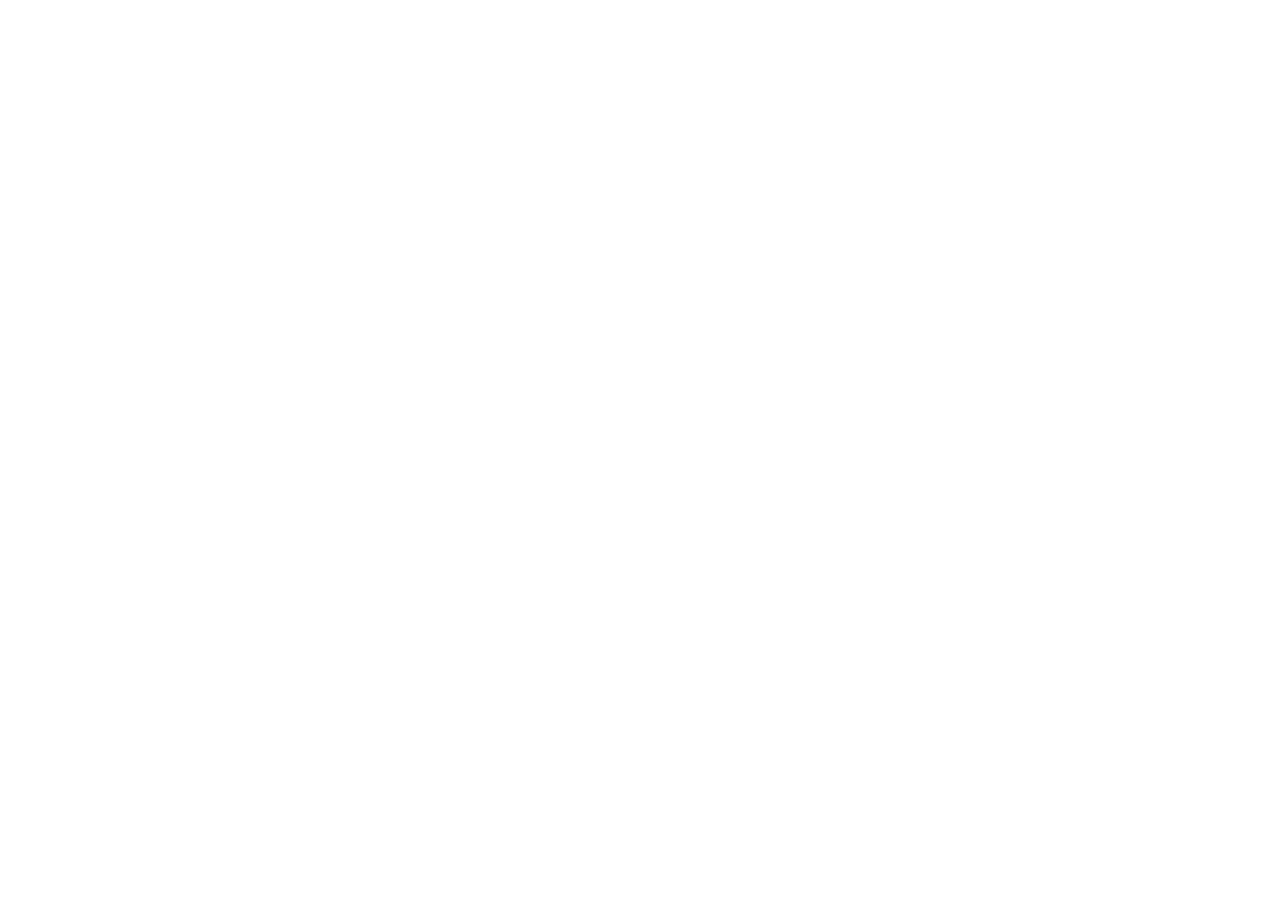
==== index.html @ 9d744533 "links js and css" ====
<!DOCTYPE html>
<html lang="en">
<head>
    <meta charset="UTF-8">
    <meta name="viewport" content="width=device-width, initial-scale=1.0">
    <title>Ejercicio Ada-Task</title>
    <link rel="stylesheet" href="./css/main.css">
</head>
<body>
    <script src="./js/main.js"></script>
</body>
</html>
---- css/main.css ----
* {
    box-sizing: 0;
    padding: 0;
    margin: 0;
}
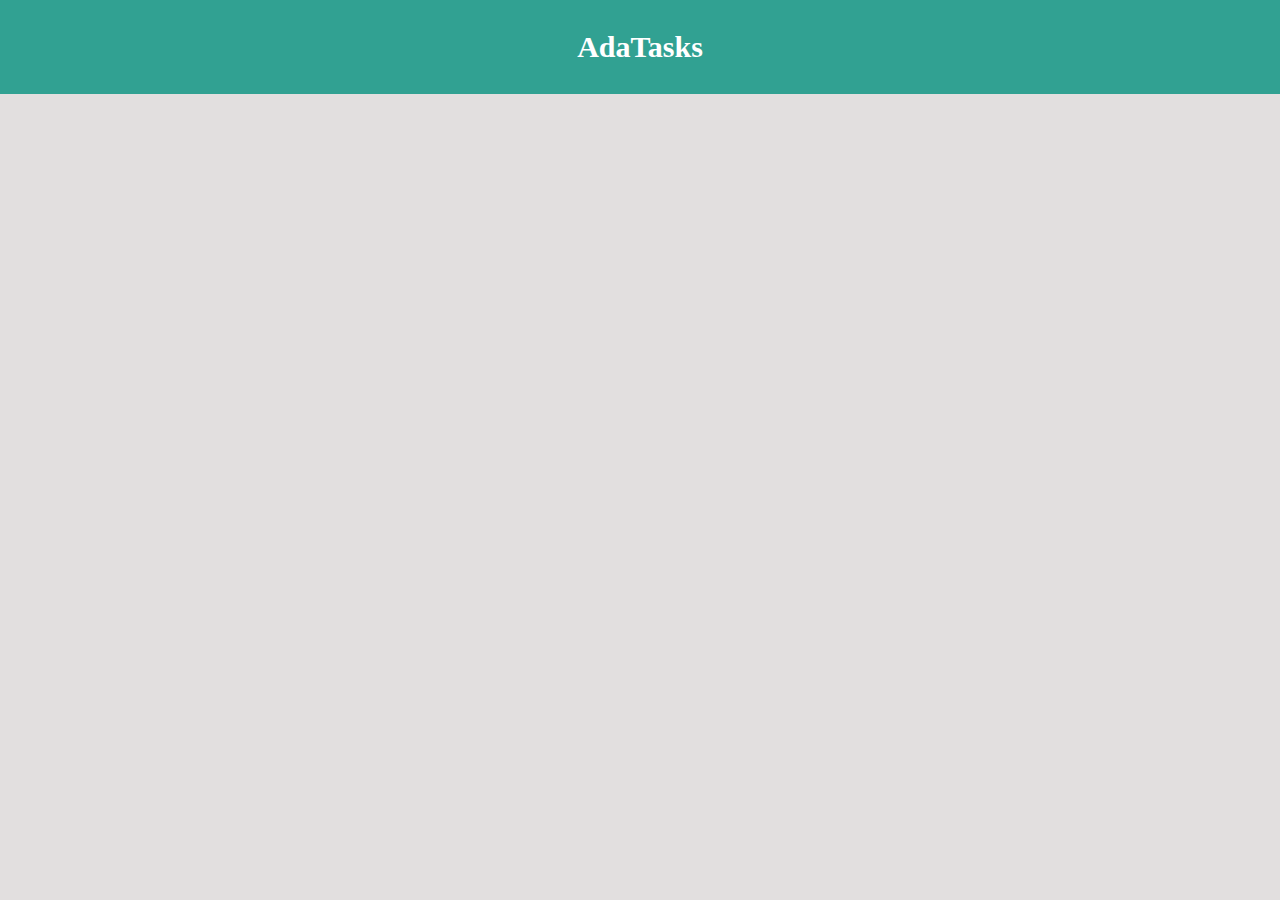
==== commit cc36ff80: "header" ====
--- a/index.html
+++ b/index.html
@@ -1,12 +1,15 @@
 <!DOCTYPE html>
 <html lang="en">
-<head>
-    <meta charset="UTF-8">
-    <meta name="viewport" content="width=device-width, initial-scale=1.0">
+  <head>
+    <meta charset="UTF-8" />
+    <meta name="viewport" content="width=device-width, initial-scale=1.0" />
     <title>Ejercicio Ada-Task</title>
-    <link rel="stylesheet" href="./css/main.css">
-</head>
-<body>
+    <link rel="stylesheet" href="./css/main.css" />
+  </head>
+  <header class="header">
+    <h1>AdaTasks</h1>
+  </header>
+  <body class="body">
     <script src="./js/main.js"></script>
-</body>
-</html>+  </body>
+</html>
--- a/css/main.css
+++ b/css/main.css
@@ -2,4 +2,16 @@
     box-sizing: 0;
     padding: 0;
     margin: 0;
+}
+
+.header {
+    background-color: rgb(49, 161, 146);
+    color: white;
+    padding: 30px;
+    text-align: center;
+    font-size: 15px;
+}
+
+.body {
+    background-color: rgb(226, 223, 223);
 }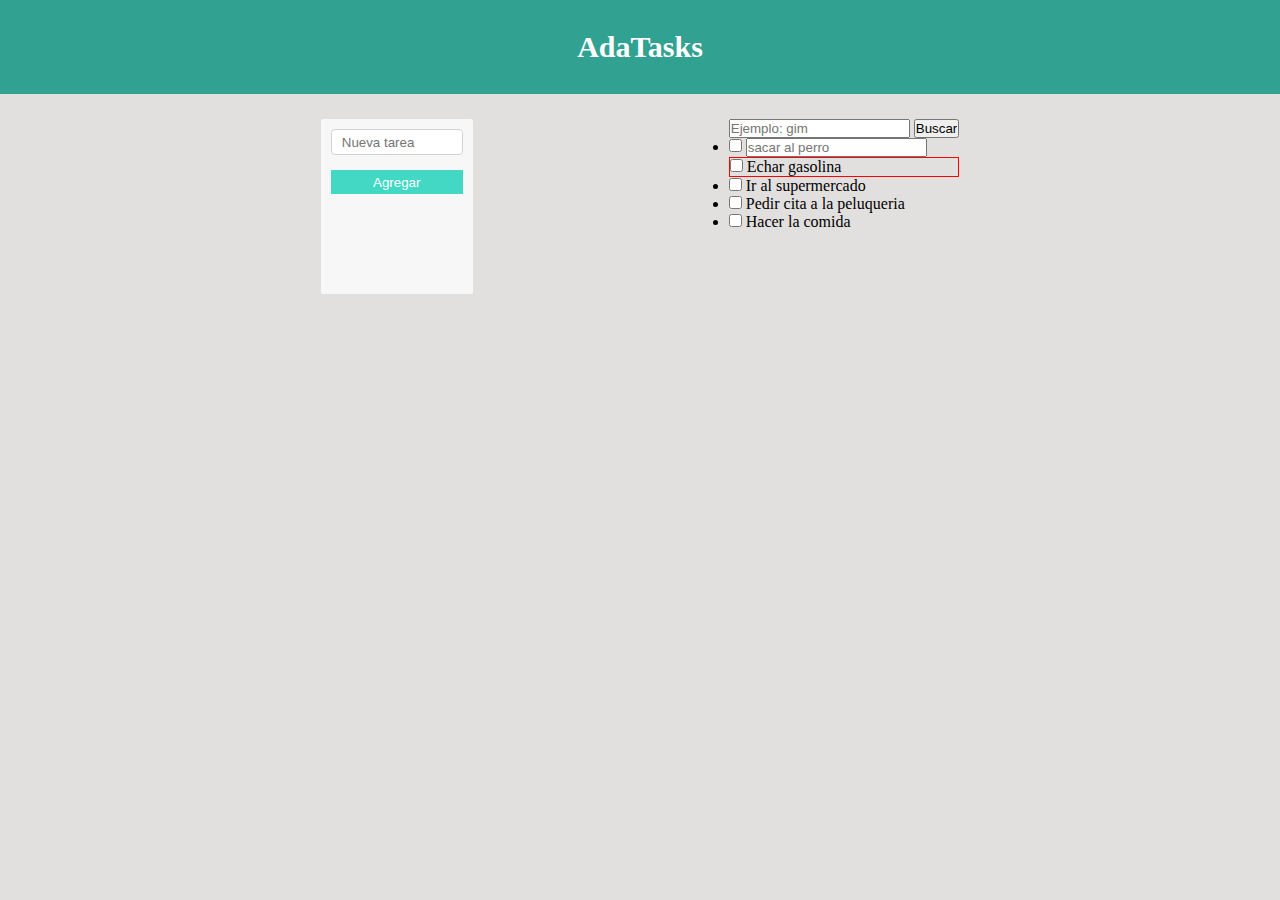
==== commit bc3ab224: "finish new task" ====
--- a/index.html
+++ b/index.html
@@ -6,10 +6,48 @@
     <title>Ejercicio Ada-Task</title>
     <link rel="stylesheet" href="./css/main.css" />
   </head>
+
   <header class="header">
     <h1>AdaTasks</h1>
   </header>
-  <body class="body">
+
+  <body>
+      <section class="container">
+        <div class="new_task">
+            <input class="new_task_new" type="text" id="name" placeholder="Nueva tarea">
+            <input class="new_task_submit" type="submit" value="Agregar" >
+        </div>
+        <div class="tasks">
+            <input type="text"  id="name" placeholder="Ejemplo: gim" />
+            <input type="submit" value="Buscar" />
+
+            <ul>
+                <li>
+                    <input type="checkbox" id="checkbox">
+                    <input type="text" placeholder="sacar al perro">
+                    
+                </li>
+                <li class="li_task" >
+                    <input type="checkbox" id="tarea2"/>
+                    <label for="tarea1">Echar gasolina</label>
+                </li>
+                <li>
+                    <input type="checkbox" id="tarea3"/>
+                    <label for="tarea1">Ir al supermercado</label>
+                </li>
+                <li>
+                    <input type="checkbox" id="tarea4"/>
+                    <label for="tarea1">Pedir cita a la peluqueria</label>
+                </li>
+                <li>
+                    <input type="checkbox" id="tarea5"  />
+                    <label for="tarea1">Hacer la comida</label>
+                </li>
+              </ul>
+        </div>
+      
+      </section>
+    </main>
     <script src="./js/main.js"></script>
   </body>
 </html>
--- a/css/main.css
+++ b/css/main.css
@@ -12,6 +12,57 @@
     font-size: 15px;
 }
 
-.body {
+body {
+   
+    background-size: cover;
     background-color: rgb(226, 223, 223);
-}+}
+
+.container {
+    margin-top: 25px;
+    display: flex;
+    justify-content: center;
+    gap:20%;
+    
+  
+}
+
+.new_task {
+   display: flex;
+   flex-direction: column;
+   gap: 15px;
+   background-color:rgb(248, 247, 247);
+   border-radius: 2px;
+   padding: 10px;
+   padding-bottom: 100px;
+  
+}
+
+.new_task_new {
+    width: 120px; 
+    height: 1.5rem;
+    border-radius: 4px;
+    border: 1px solid lightgray;
+    padding-left: 10px;
+   
+}
+
+.new_task_submit {
+    width: 132px; 
+    height: 1.5rem;
+    background-color: rgb(66, 216, 196);
+    border: none;
+    color: white;
+    
+    
+}
+
+
+.li_task {
+    list-style: none;
+    border: 1px solid red;
+}
+
+
+
+
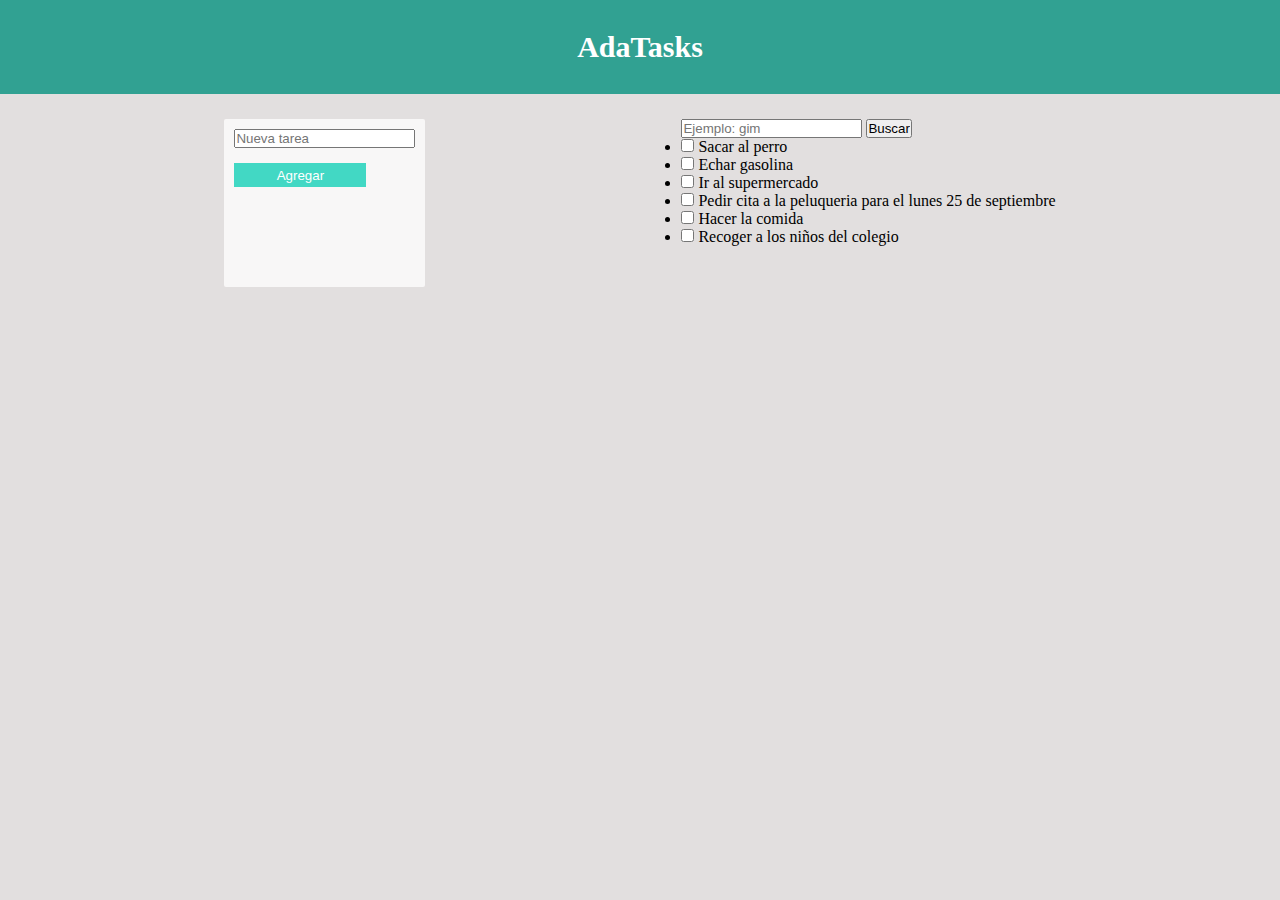
==== commit 690cb5f1: "form css" ====
--- a/index.html
+++ b/index.html
@@ -14,34 +14,38 @@
   <body>
       <section class="container">
         <div class="new_task">
-            <input class="new_task_new" type="text" id="name" placeholder="Nueva tarea">
+            <input class="new_task_input" type="text" id="name" placeholder="Nueva tarea">
             <input class="new_task_submit" type="submit" value="Agregar" >
         </div>
         <div class="tasks">
-            <input type="text"  id="name" placeholder="Ejemplo: gim" />
-            <input type="submit" value="Buscar" />
+            <input  class="tasks_input" type="text"  id="name" placeholder="Ejemplo: gim">
+            <input class="tasks_submit" type="submit" value="Buscar">
 
             <ul>
-                <li>
-                    <input type="checkbox" id="checkbox">
-                    <input type="text" placeholder="sacar al perro">
+                <li class="list_tasks">
+                    <input  class="checkbox" type="checkbox" id="checkbox">
+                    <label for="tarea1">Sacar al perro</label>
                     
                 </li>
-                <li class="li_task" >
+                <li class="list_tasks" >
                     <input type="checkbox" id="tarea2"/>
                     <label for="tarea1">Echar gasolina</label>
                 </li>
-                <li>
-                    <input type="checkbox" id="tarea3"/>
+                <li class="list_tasks">
+                    <input type="checkbox" id="tarea3">
                     <label for="tarea1">Ir al supermercado</label>
                 </li>
-                <li>
-                    <input type="checkbox" id="tarea4"/>
-                    <label for="tarea1">Pedir cita a la peluqueria</label>
+                <li class="list_tasks">
+                    <input type="checkbox" id="tarea4">
+                    <label for="tarea1">Pedir cita a la peluqueria para el lunes 25 de septiembre</label>
                 </li>
-                <li>
+                <li class="list_tasks">
                     <input type="checkbox" id="tarea5"  />
                     <label for="tarea1">Hacer la comida</label>
+                </li>
+                <li class="list_tasks">
+                    <input type="checkbox" id="tarea5"  />
+                    <label for="tarea1">Recoger a los niños del colegio</label>
                 </li>
               </ul>
         </div>
